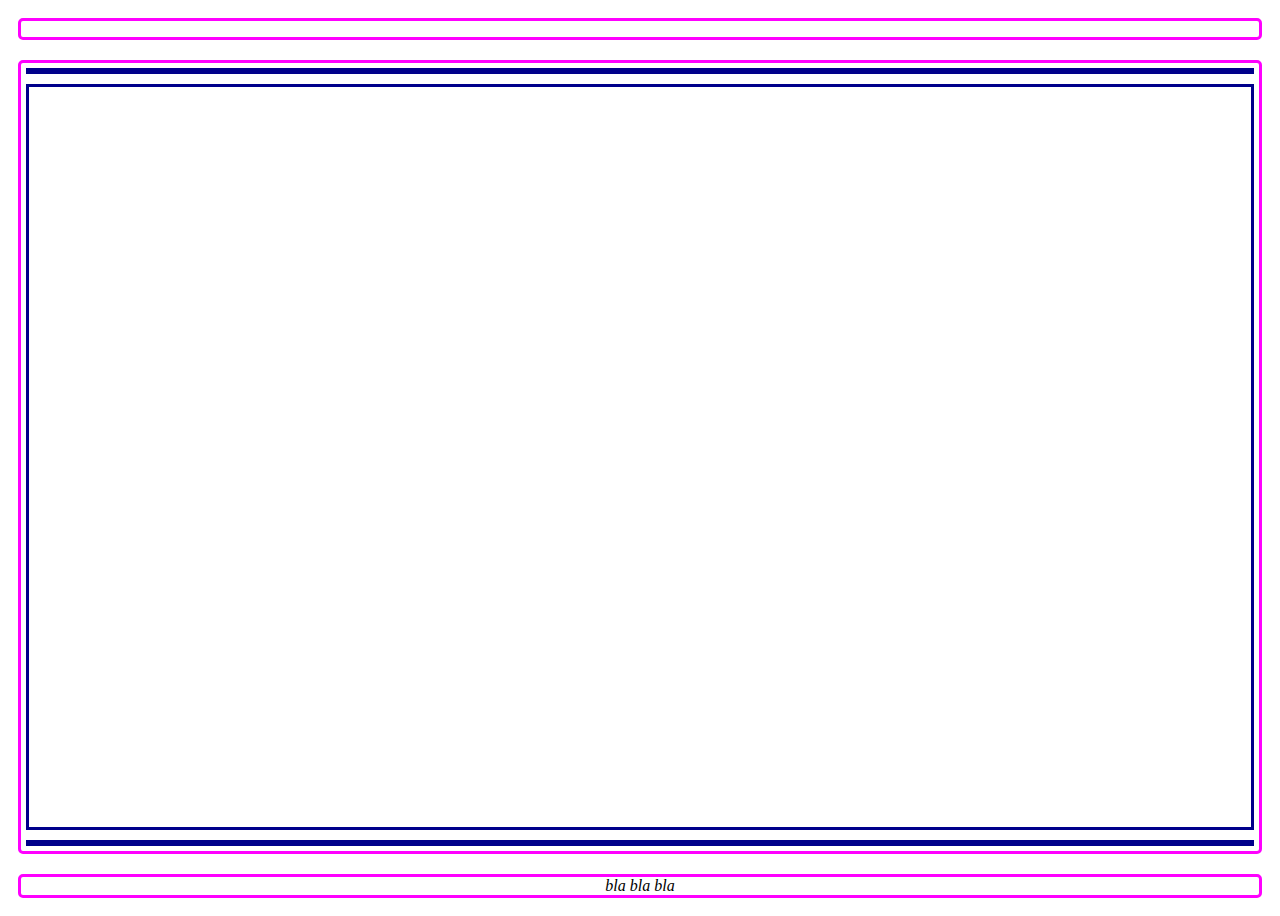
==== 01/index.html @ a6ccc698 "Initial commit" ====
<!doctype html>
<html>
    <head>
        <title></title>
        <meta charset="utf-8" />
        <link href="style.css" rel="stylesheet"/>
    </head>

    <body>
        <main>
            <header>
                <div class="senderinfo">
                    <p>

                    </p>
                </div>

                <time>

                </time>

                <div class="recipient">

                </div>

                <div class="subject">

                </div>
            </header>

            <article>
                <div class="greeting">

                </div>

                <div class="text">

                </div>

                <div class="closing">

                </div>
            </article>

            <footer>
                bla bla bla
            </footer>
        </main>
    </body>
</html>
---- 01/style.css ----
main {
    display: flex;
    flex-direction: column;
    min-height: 100vh;
}

main>header, main>article, main>footer {
    border: 3px magenta solid;
    border-radius: 5px;
    margin: 10px;
    
}

main>article {
    flex-grow: 1;
    display: flex;
    flex-direction: column;

}

main>article>* {
    margin: 5px;
    border: 3px darkblue solid;
}

main>article>div.text {
    flex-grow: 1;
}

header div.senderinfo {
    text-align: right;
}

footer {
    font-style: italic;
    text-align: center;
}
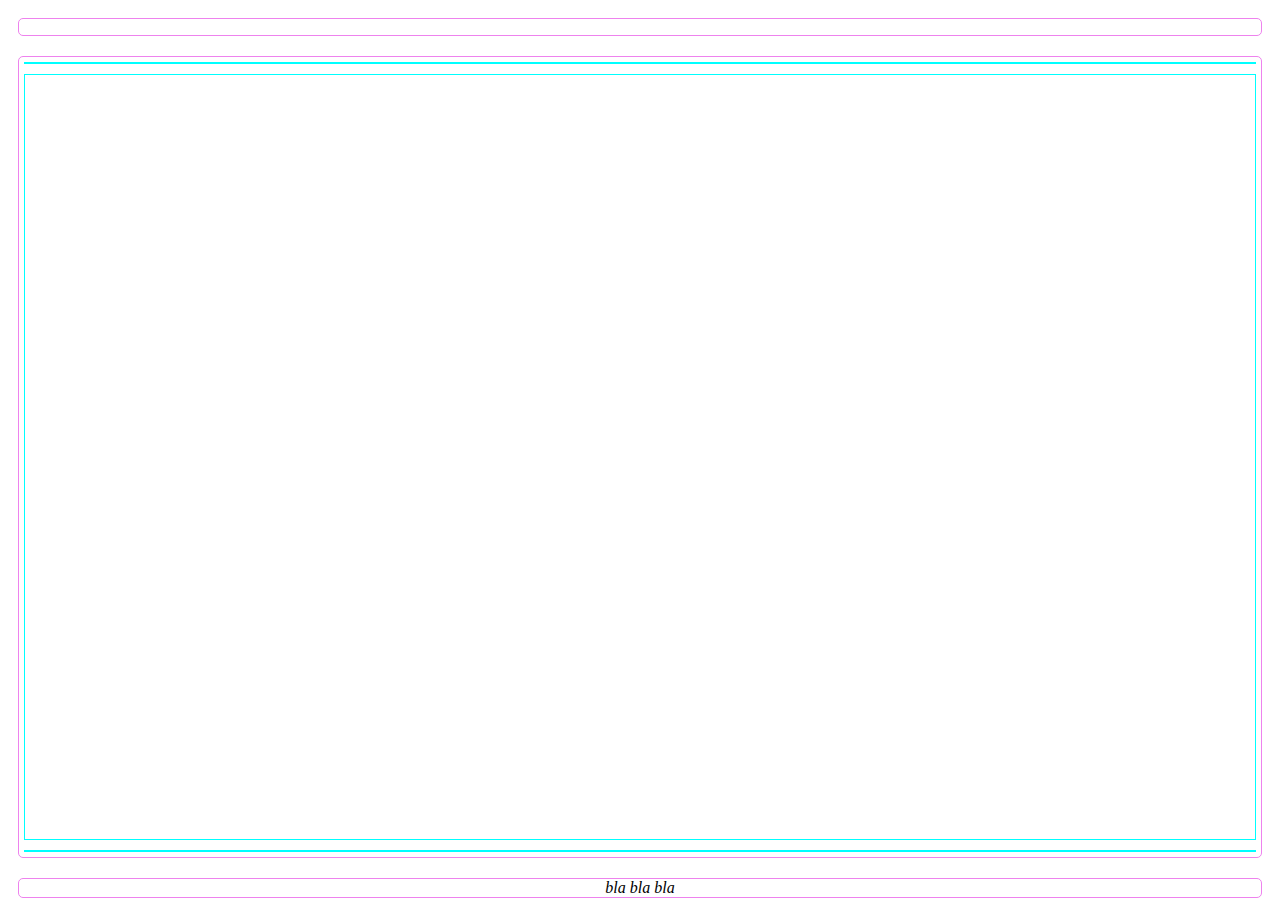
==== commit 4d7f8e75: "Initialize instructor" ====
--- a/01/index.html
+++ b/01/index.html
@@ -5,46 +5,23 @@
         <meta charset="utf-8" />
         <link href="style.css" rel="stylesheet"/>
     </head>
-
     <body>
         <main>
             <header>
                 <div class="senderinfo">
-                    <p>
-
-                    </p>
+                    <p></p>
+                </div> 
+                <time></time>
+                <div class="recipient">
                 </div>
-
-                <time>
-
-                </time>
-
-                <div class="recipient">
-
-                </div>
-
-                <div class="subject">
-
-                </div>
+                <div class="subject"></div>
             </header>
-
             <article>
-                <div class="greeting">
-
-                </div>
-
-                <div class="text">
-
-                </div>
-
-                <div class="closing">
-
-                </div>
+                <div class="greeting"></div>
+                <div class="text"></div>
+                <div class="closing"></div>
             </article>
-
-            <footer>
-                bla bla bla
-            </footer>
+            <footer>bla bla bla</footer>
         </main>
     </body>
 </html>
--- a/01/style.css
+++ b/01/style.css
@@ -5,7 +5,7 @@
 }
 
 main>header, main>article, main>footer {
-    border: 3px magenta solid;
+    border: 1px violet solid;
     border-radius: 5px;
     margin: 10px;
     
@@ -20,7 +20,7 @@
 
 main>article>* {
     margin: 5px;
-    border: 3px darkblue solid;
+    border: 1px cyan solid;
 }
 
 main>article>div.text {
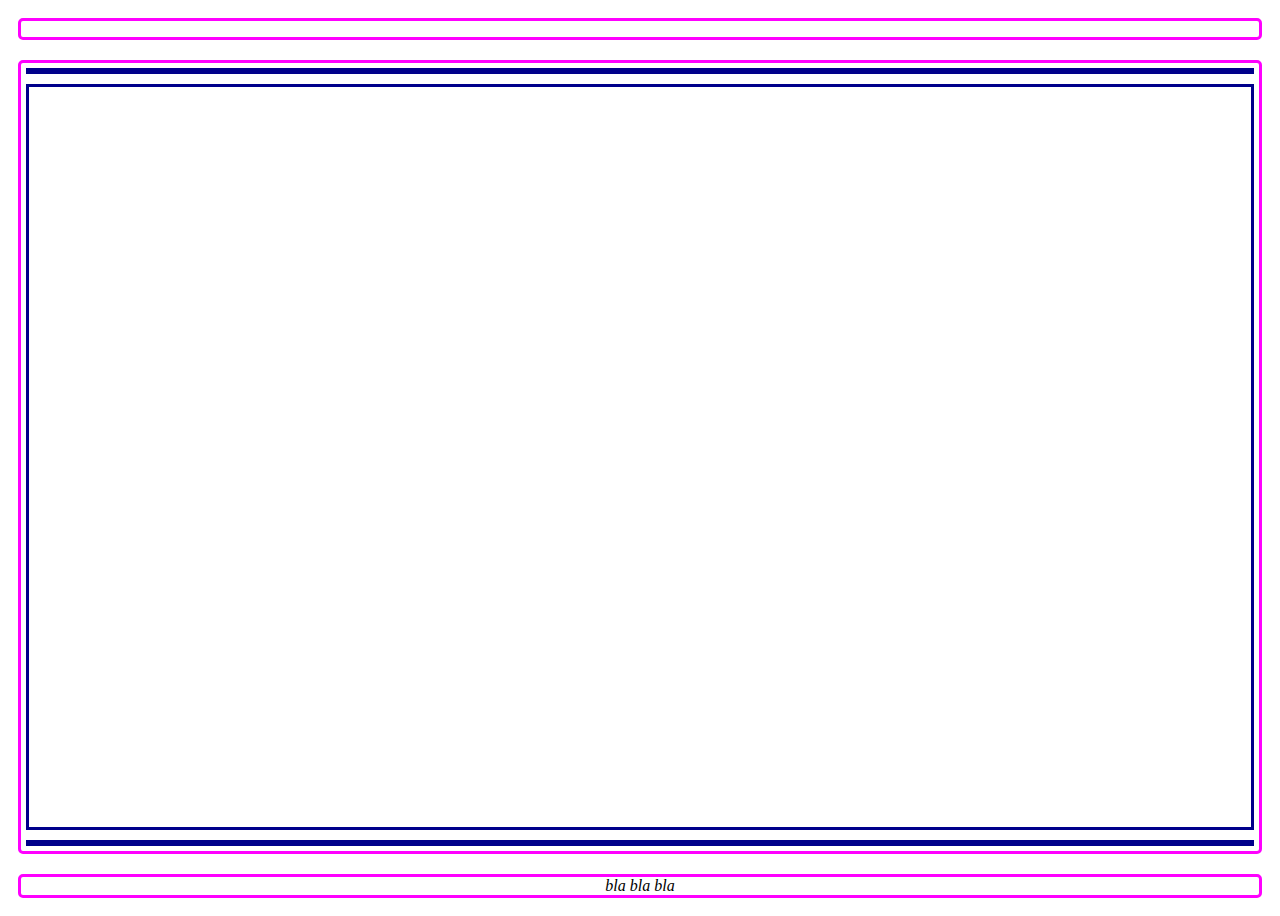
==== commit 874976ba: "Initialize develop" ====
--- a/01/index.html
+++ b/01/index.html
@@ -5,23 +5,46 @@
         <meta charset="utf-8" />
         <link href="style.css" rel="stylesheet"/>
     </head>
+
     <body>
         <main>
             <header>
                 <div class="senderinfo">
-                    <p></p>
-                </div> 
-                <time></time>
+                    <p>
+
+                    </p>
+                </div>
+
+                <time>
+
+                </time>
+
                 <div class="recipient">
+
                 </div>
-                <div class="subject"></div>
+
+                <div class="subject">
+
+                </div>
             </header>
+
             <article>
-                <div class="greeting"></div>
-                <div class="text"></div>
-                <div class="closing"></div>
+                <div class="greeting">
+
+                </div>
+
+                <div class="text">
+
+                </div>
+
+                <div class="closing">
+
+                </div>
             </article>
-            <footer>bla bla bla</footer>
+
+            <footer>
+                bla bla bla
+            </footer>
         </main>
     </body>
 </html>
--- a/01/style.css
+++ b/01/style.css
@@ -5,7 +5,7 @@
 }
 
 main>header, main>article, main>footer {
-    border: 1px violet solid;
+    border: 3px magenta solid;
     border-radius: 5px;
     margin: 10px;
     
@@ -20,7 +20,7 @@
 
 main>article>* {
     margin: 5px;
-    border: 1px cyan solid;
+    border: 3px darkblue solid;
 }
 
 main>article>div.text {
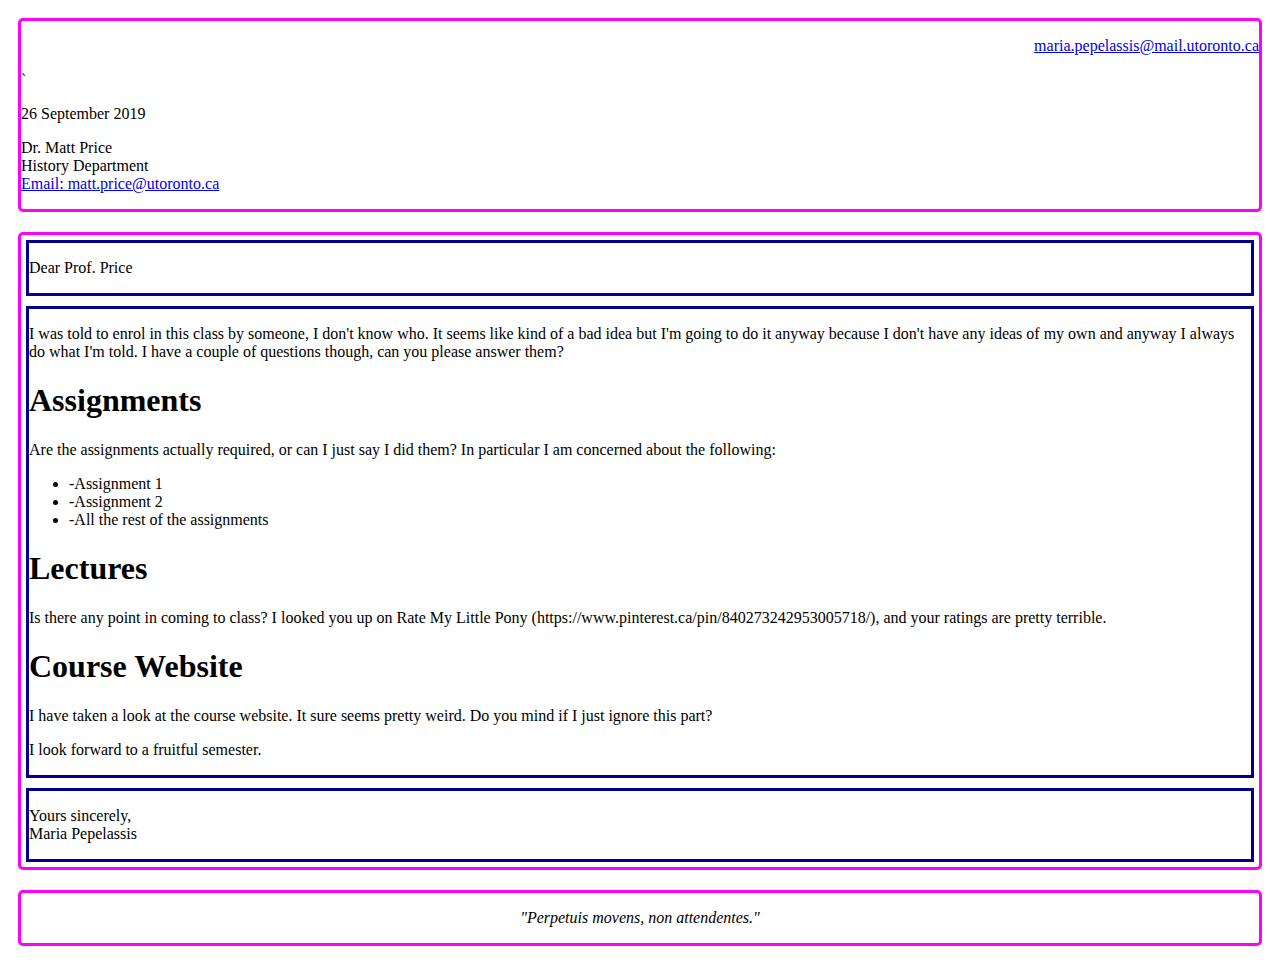
==== commit 31f5fc25: "problem 1" ====
--- a/01/index.html
+++ b/01/index.html
@@ -11,16 +11,19 @@
             <header>
                 <div class="senderinfo">
                     <p>
-
+                        <a href="mailto:maria.pepelassis@mail.utoronto.ca">maria.pepelassis@mail.utoronto.ca</a>
                     </p>
                 </div>
 
                 <time>
-
+`               <p>26 September 2019</p>
                 </time>
 
                 <div class="recipient">
-
+<p>Dr. Matt Price<br>
+    History Department<br>
+    <a href="mailto:maria.pepelassis@mail.utoronto.ca">Email: matt.price@utoronto.ca</a><br>
+</p>
                 </div>
 
                 <div class="subject">
@@ -30,20 +33,44 @@
 
             <article>
                 <div class="greeting">
-
+                    <p>Dear Prof. Price</p>
                 </div>
 
                 <div class="text">
+                    <p>I was told to enrol in this class by someone, I don't know who. It seems like kind of a bad idea but I'm going to do it anyway because I don't have any ideas of my own and anyway I always do what I'm told. I have a couple of questions though, can you please answer them? 
+                        
+                    </p>
+                    <h1>Assignments</h1>
 
+                    <p>Are the assignments actually required, or can I just say I did them?  In particular I am concerned about the following:</p>
+
+                    <ul>
+                        <li>-Assignment 1</li>
+                        <li>-Assignment 2</li>
+                        <li>-All the rest of the assignments</li>
+                    </ul>
+
+                    <h1>Lectures</h1>
+
+                    <p>Is there any point in coming to class? I looked you up on Rate My Little Pony (https://www.pinterest.ca/pin/840273242953005718/), and your ratings are pretty terrible.</p>
+                    
+                    <h1>Course Website</h1>
+
+                    <p>I have taken a look at the course website. It sure seems pretty weird.  Do you mind if I just ignore this part?<br></p>
+                        
+                    <p>I look forward to a fruitful semester.</p>
+
+                    
                 </div>
 
                 <div class="closing">
-
+                    <p>Yours sincerely,<br>
+                        Maria Pepelassis</p>
                 </div>
             </article>
 
             <footer>
-                bla bla bla
+                <p>"Perpetuis movens, non attendentes."</p>
             </footer>
         </main>
     </body>
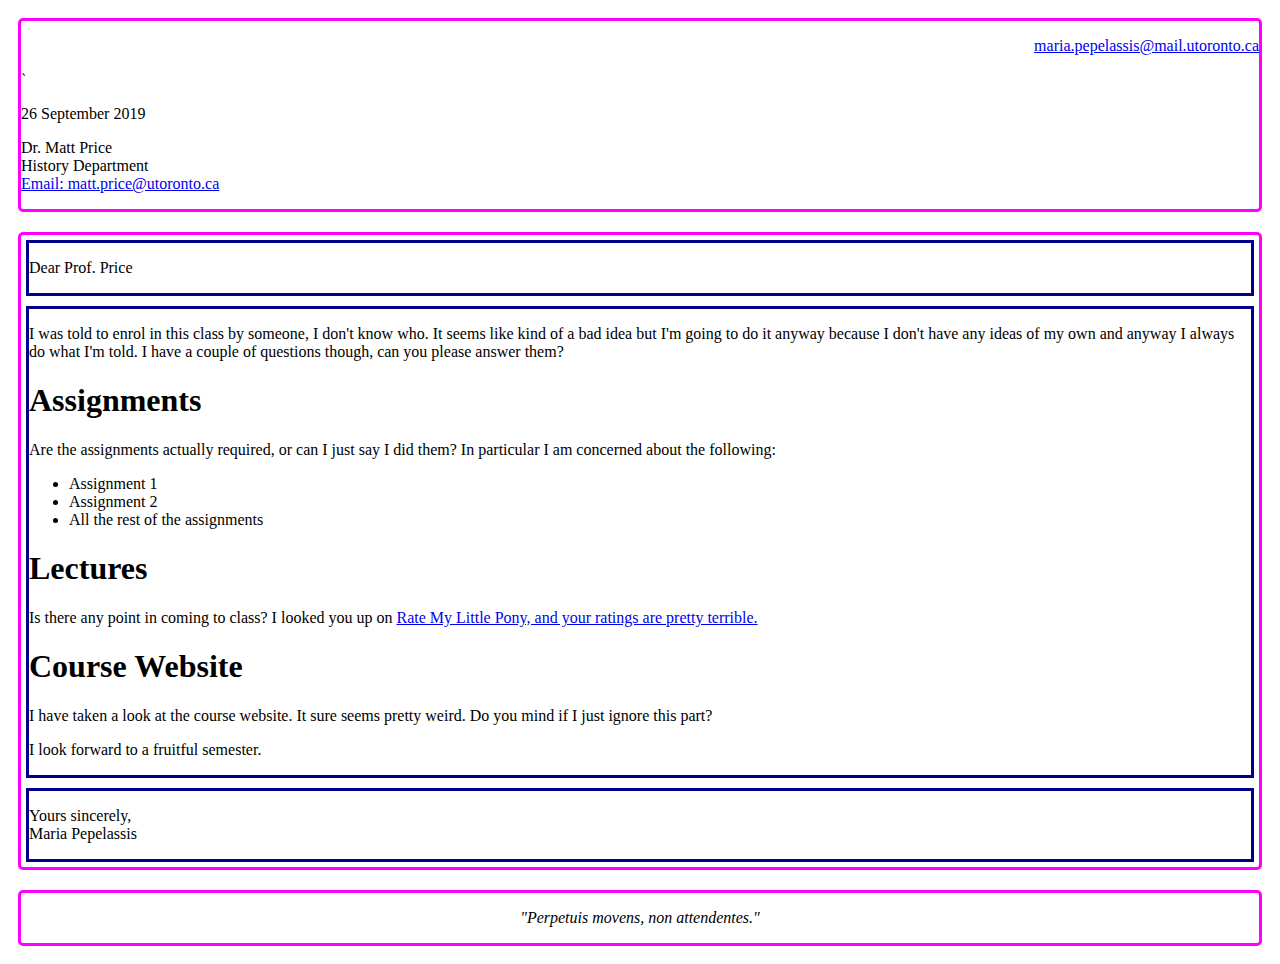
==== commit 0ce39c3e: "problem 1" ====
--- a/01/index.html
+++ b/01/index.html
@@ -41,21 +41,19 @@
                         
                     </p>
                     <h1>Assignments</h1>
-
                     <p>Are the assignments actually required, or can I just say I did them?  In particular I am concerned about the following:</p>
 
                     <ul>
-                        <li>-Assignment 1</li>
-                        <li>-Assignment 2</li>
-                        <li>-All the rest of the assignments</li>
+                        <li>Assignment 1</li>
+                        <li>Assignment 2</li>
+                        <li>All the rest of the assignments</li>
                     </ul>
 
                     <h1>Lectures</h1>
 
-                    <p>Is there any point in coming to class? I looked you up on Rate My Little Pony (https://www.pinterest.ca/pin/840273242953005718/), and your ratings are pretty terrible.</p>
+                    <p>Is there any point in coming to class? I looked you up on <a href="imgsrc:https://www.pinterest.ca/pin/840273242953005718/">Rate My Little Pony, and your ratings are pretty terrible.</a></p>
                     
                     <h1>Course Website</h1>
-
                     <p>I have taken a look at the course website. It sure seems pretty weird.  Do you mind if I just ignore this part?<br></p>
                         
                     <p>I look forward to a fruitful semester.</p>
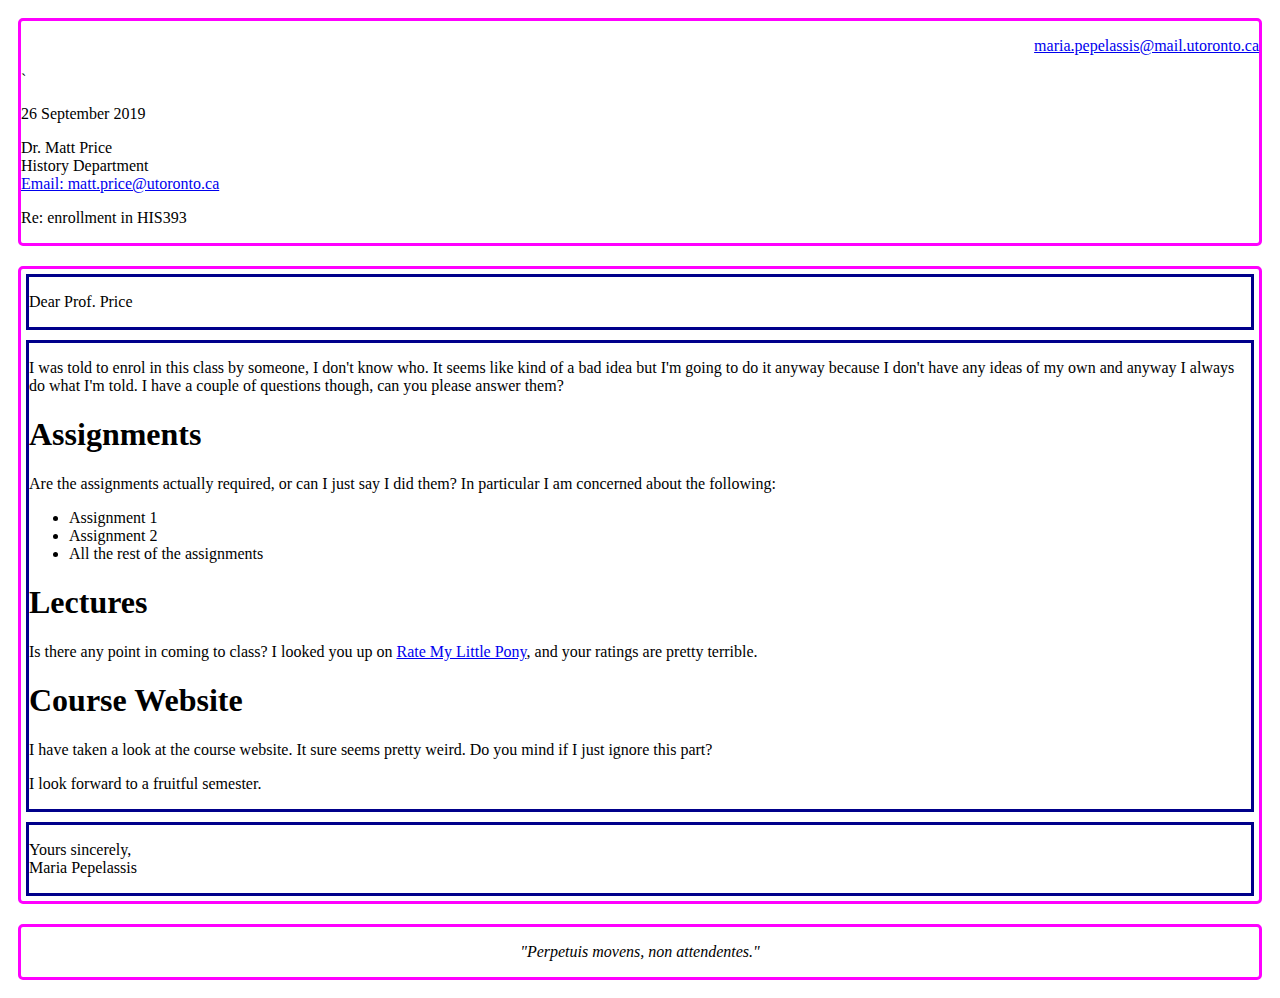
==== commit 224f2e70: "problem 1" ====
--- a/01/index.html
+++ b/01/index.html
@@ -22,12 +22,12 @@
                 <div class="recipient">
 <p>Dr. Matt Price<br>
     History Department<br>
-    <a href="mailto:maria.pepelassis@mail.utoronto.ca">Email: matt.price@utoronto.ca</a><br>
+    <a href="mailto:matt.price@utoronto.ca">Email: matt.price@utoronto.ca</a><br>
 </p>
                 </div>
 
                 <div class="subject">
-
+<p>Re: enrollment in HIS393</p>
                 </div>
             </header>
 
@@ -37,8 +37,7 @@
                 </div>
 
                 <div class="text">
-                    <p>I was told to enrol in this class by someone, I don't know who. It seems like kind of a bad idea but I'm going to do it anyway because I don't have any ideas of my own and anyway I always do what I'm told. I have a couple of questions though, can you please answer them? 
-                        
+                    <p>I was told to enrol in this class by someone, I don't know who. It seems like kind of a bad idea but I'm going to do it anyway because I don't have any ideas of my own and anyway I always do what I'm told. I have a couple of questions though, can you please answer them?    
                     </p>
                     <h1>Assignments</h1>
                     <p>Are the assignments actually required, or can I just say I did them?  In particular I am concerned about the following:</p>
@@ -50,8 +49,7 @@
                     </ul>
 
                     <h1>Lectures</h1>
-
-                    <p>Is there any point in coming to class? I looked you up on <a href="imgsrc:https://www.pinterest.ca/pin/840273242953005718/">Rate My Little Pony, and your ratings are pretty terrible.</a></p>
+                    <p>Is there any point in coming to class? I looked you up on <a href="https://www.pinterest.ca/pin/840273242953005718/">Rate My Little Pony</a>, and your ratings are pretty terrible.</p>
                     
                     <h1>Course Website</h1>
                     <p>I have taken a look at the course website. It sure seems pretty weird.  Do you mind if I just ignore this part?<br></p>
